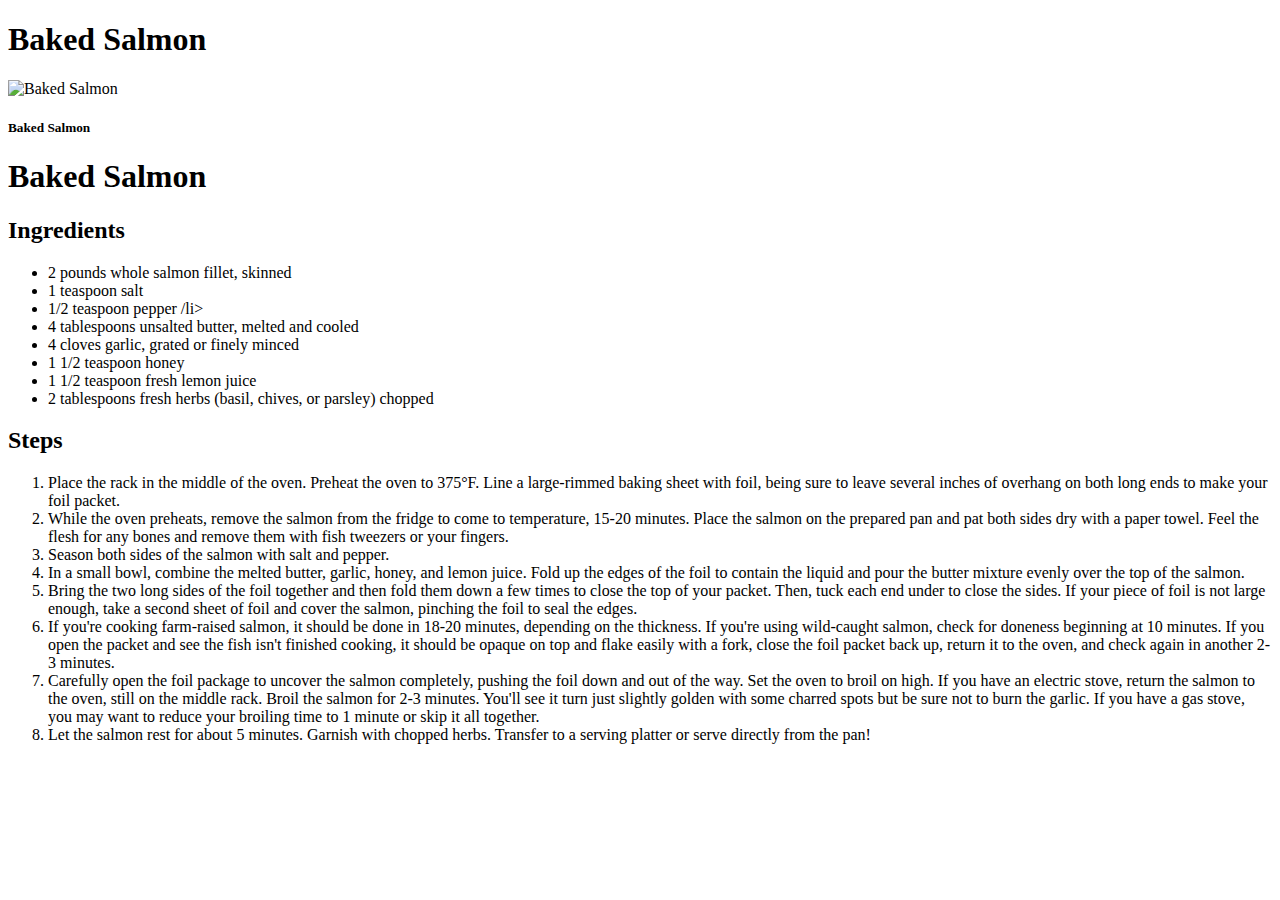
==== recipes/baked_salmon.html @ 485bbed6 "New add for salmon and nugs, mods for index" ====
<!DOCTYPE html>
<html lang="en">
<head>
    <meta charset="UTF-8">
    <meta http-equiv="X-UA-Compatible" content="IE=edge">
    <meta name="viewport" content="width=device-width, initial-scale=1.0">
    <title>Baked Salmon</title>
</head>
<body>
    <h1>Baked Salmon</h1>
    <img src="https://tinyurl.com/bdehk7td" alt="Baked Salmon">
    <h5>Baked Salmon</h5>
    <h1>Baked Salmon</h1>
    <h2>Ingredients</h2>
    <ul>
        <li>2 pounds whole salmon fillet, skinned </li>
        <li>1 teaspoon salt </li>
        <li>1/2 teaspoon pepper /li>
        <li>4 tablespoons unsalted butter, melted and cooled </li>
        <li>4 cloves garlic, grated or finely minced </li>
        <li>1 1/2 teaspoon honey </li>
        <li>1 1/2 teaspoon fresh lemon juice </li>
        <li>2 tablespoons fresh herbs (basil, chives, or parsley) chopped </li>
    </ul>
    <h2>Steps</h2>
    <ol>
        <li>Place the rack in the middle of the oven. Preheat the oven to 375°F. Line a large-rimmed baking sheet with foil, being sure to leave several inches of overhang on both long ends to make your foil packet. </li>
        <li> While the oven preheats, remove the salmon from the fridge to come to temperature, 15-20 minutes. Place the salmon on the prepared pan and pat both sides dry with a paper towel. Feel the flesh for any bones and remove them with fish tweezers or your fingers.  </li>
        <li>Season both sides of the salmon with salt and pepper. </li>
        <li>In a small bowl, combine the melted butter, garlic, honey, and lemon juice. Fold up the edges of the foil to contain the liquid and pour the butter mixture evenly over the top of the salmon. </li>
        <li>Bring the two long sides of the foil together and then fold them down a few times to close the top of your packet. Then, tuck each end under to close the sides. If your piece of foil is not large enough, take a second sheet of foil and cover the salmon, pinching the foil to seal the edges. </li>
        <li>If you're cooking farm-raised salmon, it should be done in 18-20 minutes, depending on the thickness. If you're using wild-caught salmon, check for doneness beginning at 10 minutes. If you open the packet and see the fish isn't finished cooking, it should be opaque on top and flake easily with a fork, close the foil packet back up, return it to the oven, and check again in another 2-3 minutes.</li>
        <li> Carefully open the foil package to uncover the salmon completely, pushing the foil down and out of the way. Set the oven to broil on high. If you have an electric stove, return the salmon to the oven, still on the middle rack. Broil the salmon for 2-3 minutes. You'll see it turn just slightly golden with some charred spots but be sure not to burn the garlic. If you have a gas stove, you may want to reduce your broiling time to 1 minute or skip it all together. </li>
        <li>Let the salmon rest for about 5 minutes. Garnish with chopped herbs. Transfer to a serving platter or serve directly from the pan! </li>
    </ol> 
</body>
</html>
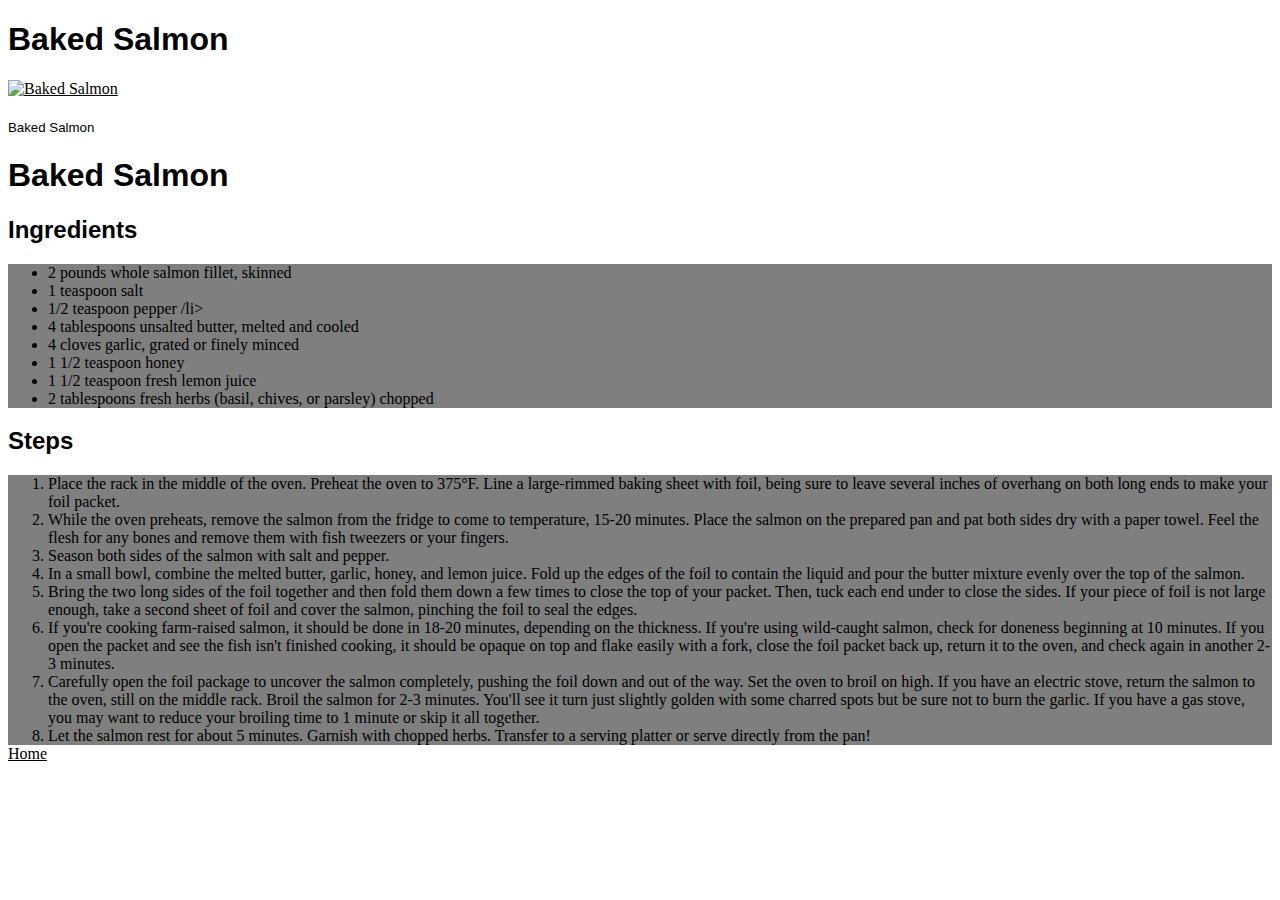
==== commit 7cd9fed5: ""css changes on all of it"" ====
--- a/recipes/baked_salmon.html
+++ b/recipes/baked_salmon.html
@@ -4,11 +4,12 @@
     <meta charset="UTF-8">
     <meta http-equiv="X-UA-Compatible" content="IE=edge">
     <meta name="viewport" content="width=device-width, initial-scale=1.0">
+    <link rel="stylesheet" href="../style.css">
     <title>Baked Salmon</title>
 </head>
 <body>
     <h1>Baked Salmon</h1>
-    <img src="https://tinyurl.com/bdehk7td" alt="Baked Salmon">
+    <a href="../index.html"><img src="https://tinyurl.com/bdehk7td" alt="Baked Salmon"></a>
     <h5>Baked Salmon</h5>
     <h1>Baked Salmon</h1>
     <h2>Ingredients</h2>
@@ -32,6 +33,9 @@
         <li>If you're cooking farm-raised salmon, it should be done in 18-20 minutes, depending on the thickness. If you're using wild-caught salmon, check for doneness beginning at 10 minutes. If you open the packet and see the fish isn't finished cooking, it should be opaque on top and flake easily with a fork, close the foil packet back up, return it to the oven, and check again in another 2-3 minutes.</li>
         <li> Carefully open the foil package to uncover the salmon completely, pushing the foil down and out of the way. Set the oven to broil on high. If you have an electric stove, return the salmon to the oven, still on the middle rack. Broil the salmon for 2-3 minutes. You'll see it turn just slightly golden with some charred spots but be sure not to burn the garlic. If you have a gas stove, you may want to reduce your broiling time to 1 minute or skip it all together. </li>
         <li>Let the salmon rest for about 5 minutes. Garnish with chopped herbs. Transfer to a serving platter or serve directly from the pan! </li>
-    </ol> 
+    </ol>
+    <footer>
+        <a href="../index.html">Home</a>
+    </footer>
 </body>
 </html>--- a/style.css
+++ b/style.css
@@ -0,0 +1,21 @@
+* {
+    font-family:Cambria, Cochin, Georgia, Times, 'Times New Roman', serif;
+    color: black;
+}
+img {
+    height: 400px;
+    width: 0 auto;
+}
+
+h1, h2, h5 {
+    font-family: Impact, Haettenschweiler, 'Arial Narrow Bold', sans-serif;
+    
+}
+h5{
+    font-weight: 50;
+}
+ol, ul {
+    background: rgba(0, 0, 0, .5);
+    margin: 0;
+    padding: 0px, 10px, 0px, 10px;
+}